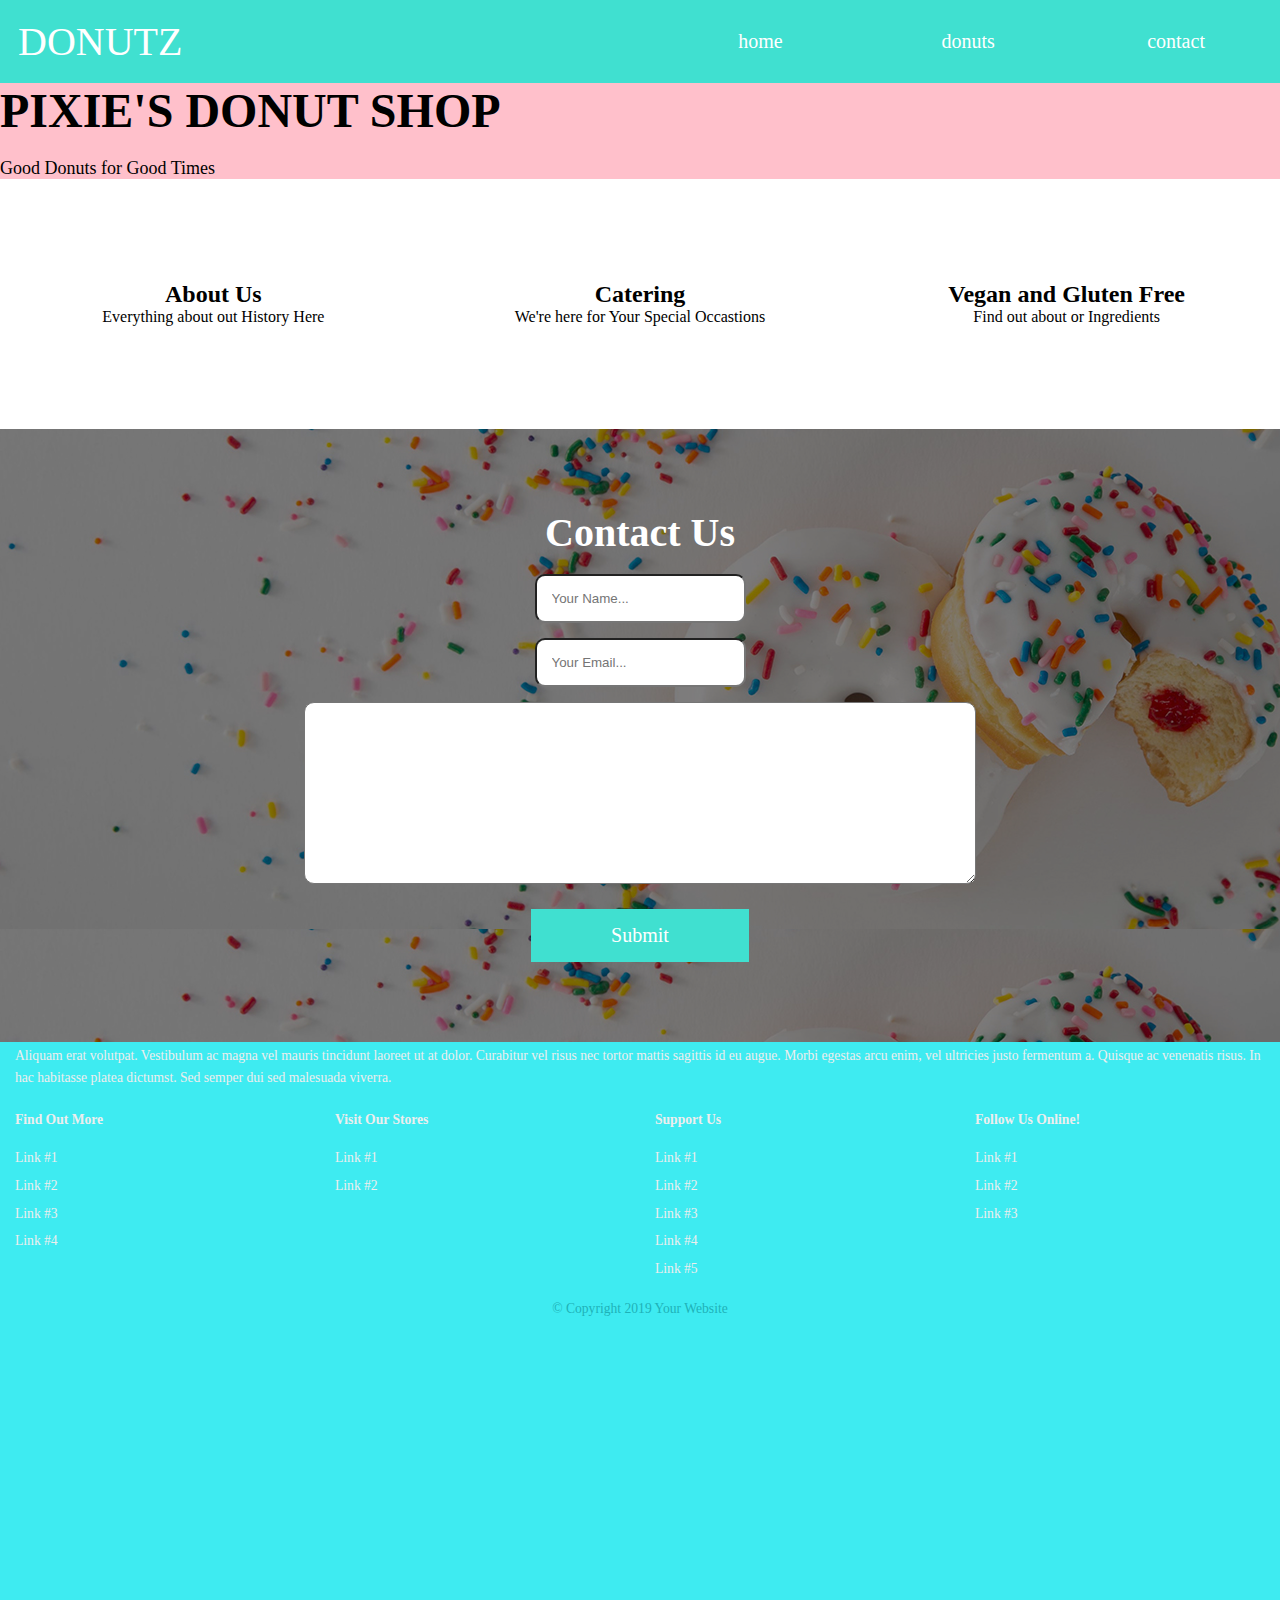
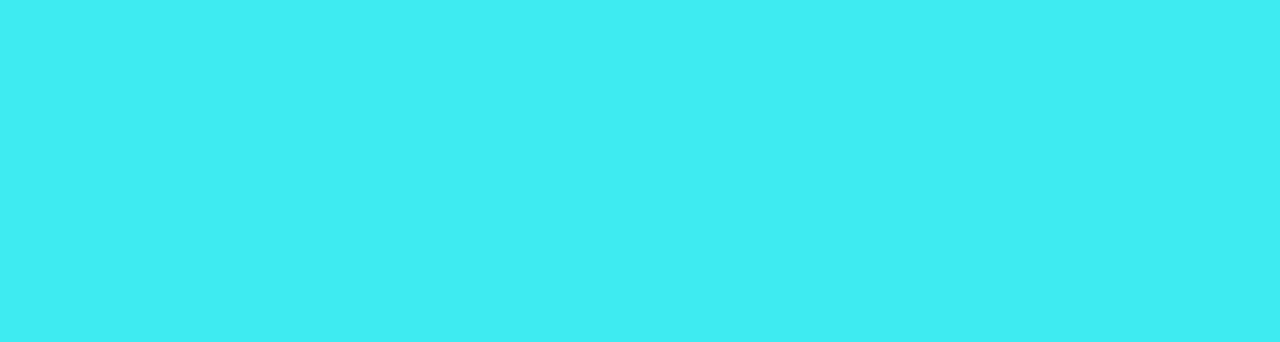
==== index.html @ 72786682 "donut web" ====
<!DOCTYPE html>
<html lang="en">
<head>
    <meta charset="UTF-8">
    <meta name="viewport" content="width=
    , initial-scale=1.0">
    <link rel="stylesheet" href="css/styles.css" />
    <link rel="stylesheet" href="css/mobile.css" />
    <title>Donut Website</title>
</head>
<body>
<div class="top-bar">

    <div class="logo">Donutz</div>
    <div class="menu">
<ul>
<li><a href="index.html">home</a></li>
<li><a href="donuts.html">donuts</a></li>
<li><a href="contact.html">contact</a></li>
            </ul>
    </div>
</div>

<div class="banner">
    <div class="banner-text-items">
    
        <h2> Pixie's Donut Shop</h2>
        <p> Good Donuts for Good Times</p>
    </div>
</div>
</div>

<div class="main-content">
    <div class="main1">
<h2> About Us</h2>
<p>Everything about out History Here</p>
</div>
<div class=" main1">
        <h2> Catering</h2>
        <p>We're here for Your Special Occastions</p>
    </div>
    <div class="main1">
<h2> Vegan and Gluten Free</h2>
<p>Find out about or Ingredients</p>
</div>
</div>
  

<div class="contact">
    <div class="contact-text">
        <div class="contact-items">
            <h2> Contact Us</h2>
            <input type="text" placeholder="Your Name...">
            <input type="text" placeholder="Your Email...">
            <textarea cols="20" rows="20" placeholder="Your Message Here" ...>
                </textarea>
                <a href="#">Submit</a>
        </div>
    </div>
</div>
<footer class="footer">
    <div class="footer__text container">
        <p>
            Aliquam erat volutpat. Vestibulum ac magna vel mauris tincidunt
            laoreet ut at dolor. Curabitur vel risus nec tortor mattis sagittis id
            eu augue. Morbi egestas arcu enim, vel ultricies justo fermentum a.
            Quisque ac venenatis risus. In hac habitasse platea dictumst. Sed
            semper dui sed malesuada viverra.
        </p>

        <hr class="footer__hr" />
    </div>
    <div class="footer__sections container">
        <div class="footer__section">
            <span class="footer__title">Find Out More</span>
            <a href="#" class="footer__link">Link #1</a>
            <a href="#" class="footer__link">Link #2</a>
            <a href="#" class="footer__link">Link #3</a>
            <a href="#" class="footer__link">Link #4</a>
        </div>
        <div class="footer__section">
            <span class="footer__title">Visit Our Stores</span>
            <a href="#" class="footer__link">Link #1</a>
            <a href="#" class="footer__link">Link #2</a>
        </div>
        <div class="footer__section">
            <span class="footer__title">Support Us</span>
            <a href="#" class="footer__link">Link #1</a>
            <a href="#" class="footer__link">Link #2</a>
            <a href="#" class="footer__link">Link #3</a>
            <a href="#" class="footer__link">Link #4</a>
            <a href="#" class="footer__link">Link #5</a>
        </div>
        <div class="footer__section">
            <span class="footer__title">Follow Us Online!</span>
            <a href="#" class="footer__link">Link #1</a>
            <a href="#" class="footer__link">Link #2</a>
            <a href="#" class="footer__link">Link #3</a>
        </div>

        <p class="copy">
            &copy; Copyright 2019 Your Website
        </p>
    </div>
</footer>
</body>

</html>
---- css/styles.css ----
* {
  margin: 0;
  padding: 0;
}

.banner {
  background: url("../img/sprinkles.jpg") pink;
  width: 100%;
  background-size: cover;
}
.top-bar {
  background-color: turquoise;
  display: flex;
  width: 100%;
  height: auto;
}
.logo {
  color: #fff;
  flex: 1;
  font-size: 40px;
  padding: 18px;
  text-transform: uppercase;
}
.menu {
  flex: 3px;
}
.menu ul {
  display: flex;
  list-style: none;
  margin-top: 30px;
  flex-flow: row wrap;
}
.menu ul li {
  flex: 1;
  text-align: center;
}
.menu ul li a {
  color: #fff;
  font-size: 20px;
  text-decoration: none;
}

.banner-text {
  display: flex;
  padding: 15%;
}
.banner-0text-items {
  color: #fff;
  margin: auto;
  text-align: center;
  width: 50%;
}
.banner-text-items h2 {
  font-size: 3em;
  margin-bottom: 20px;
  text-transform: uppercase;
}

.banner-text-items p {
  font-size: 18px;
}
.main-content {
  display: flex;
  flex-flow: row wrap;
  padding: 5% 0;
}
.main1 {
  flex: 1;
  padding: 3%;
  text-align: center;
}
.contact-items {
  display: flex;
  align-items: center;
  flex-direction: column;
}

.contact {
  background: url("../img/header.jpg") pink;
  padding: 80px 0;
  position: relative;
  z-index: 1;
}

.contact:before {
  position: absolute;
  content: "";
  height: 100%;
  width: 100%;
  top: 0;
  left: 0;
  background: rgba(0, 0, 0, 0.5);
  z-index: -1;
}
.contact-items h2 {
  color: #fff;
  font-size: 40px;
  margin-bottom: 18px;
}
.contact-items input[type="text"] {
  border-radius: 10px;
  margin-bottom: 15px;
  padding: 15px;
  width: 50;
}
.contact-items textarea {
  border-radius: 10px;
  height: 150px;
  padding: 15px;
  width: 50%;
}
.contact-items a {
  background: turquoise;
  color: #fff;
  display: block;
  font-size: 20px;
  margin-top: 25px;
  padding: 15px 80px;
  text-decoration: none;
  text-decoration: uppercase;
}
.footer {
  font-size: 0.85rem;
  padding: 0px 0;
  margin-top: auto;
  height: 100vh;
  display: flex;
  flex-direction: column;
  line-height: 1.6;
  background-color: #3eebf1;
}

.footer__text,
.footer__link,
.footer__title {
  color: #eee;
  padding: 3px 15px;
  display: flex;
}

.footer__hr {
  height: 1px;
  border: none;
  background: #444444;
}

.footer__sections {
  display: flex;
  flex-wrap: wrap;
  padding: 0;
}

.footer__section {
  box-sizing: border-box;
  width: 25%;
  padding: 15px 0;
  flex-shrink: 0;
}

.footer__title {
  font-weight: bold;
  margin-bottom: 10px;
}

.footer__link {
  text-decoration: none;
}

.footer__link:hover {
  color: #fff;
  background: #fdd1ec;
}
.copy {
  margin: auto;
  display: flex;
  justify-content: center;
  align-items: center;
  color: #1eb2b8;
}
---- css/mobile.css ----
@media all and (max-width: 480px) {
  .top-bar {
    flex-direction: column;
    text-align: center;
  }
  .logo {
    padding: 18px 0 0;
  }
  .menu ul {
    flex-direction: column;
    margin-top: 0;
  }
  .menua ul li {
    padding: 5px;
  }
  .banner-text-iems {
    width: 100%;
  }

  .banner-text-items h2 {
    font-size: 1.5em;
  }

  .main-content {
    flex-direction: column;
  }
}
@media all and (max-width: 800px) {
      .top-bar {
    flex-direction: column;
    text-align: center;
  }
  .logo {
    padding: 18px 0 0;
  }
  .menu ul {
    flex-direction: column;
    margin-top: 0;
  }
  .menua ul li {
    padding: 5px;
  }
  .banner-text-iems {
    width: 100%;
  }

  .banner-text-items h2 {
    font-size: 1.5em;
  }

  .main-content {
    flex-direction: column;
  }
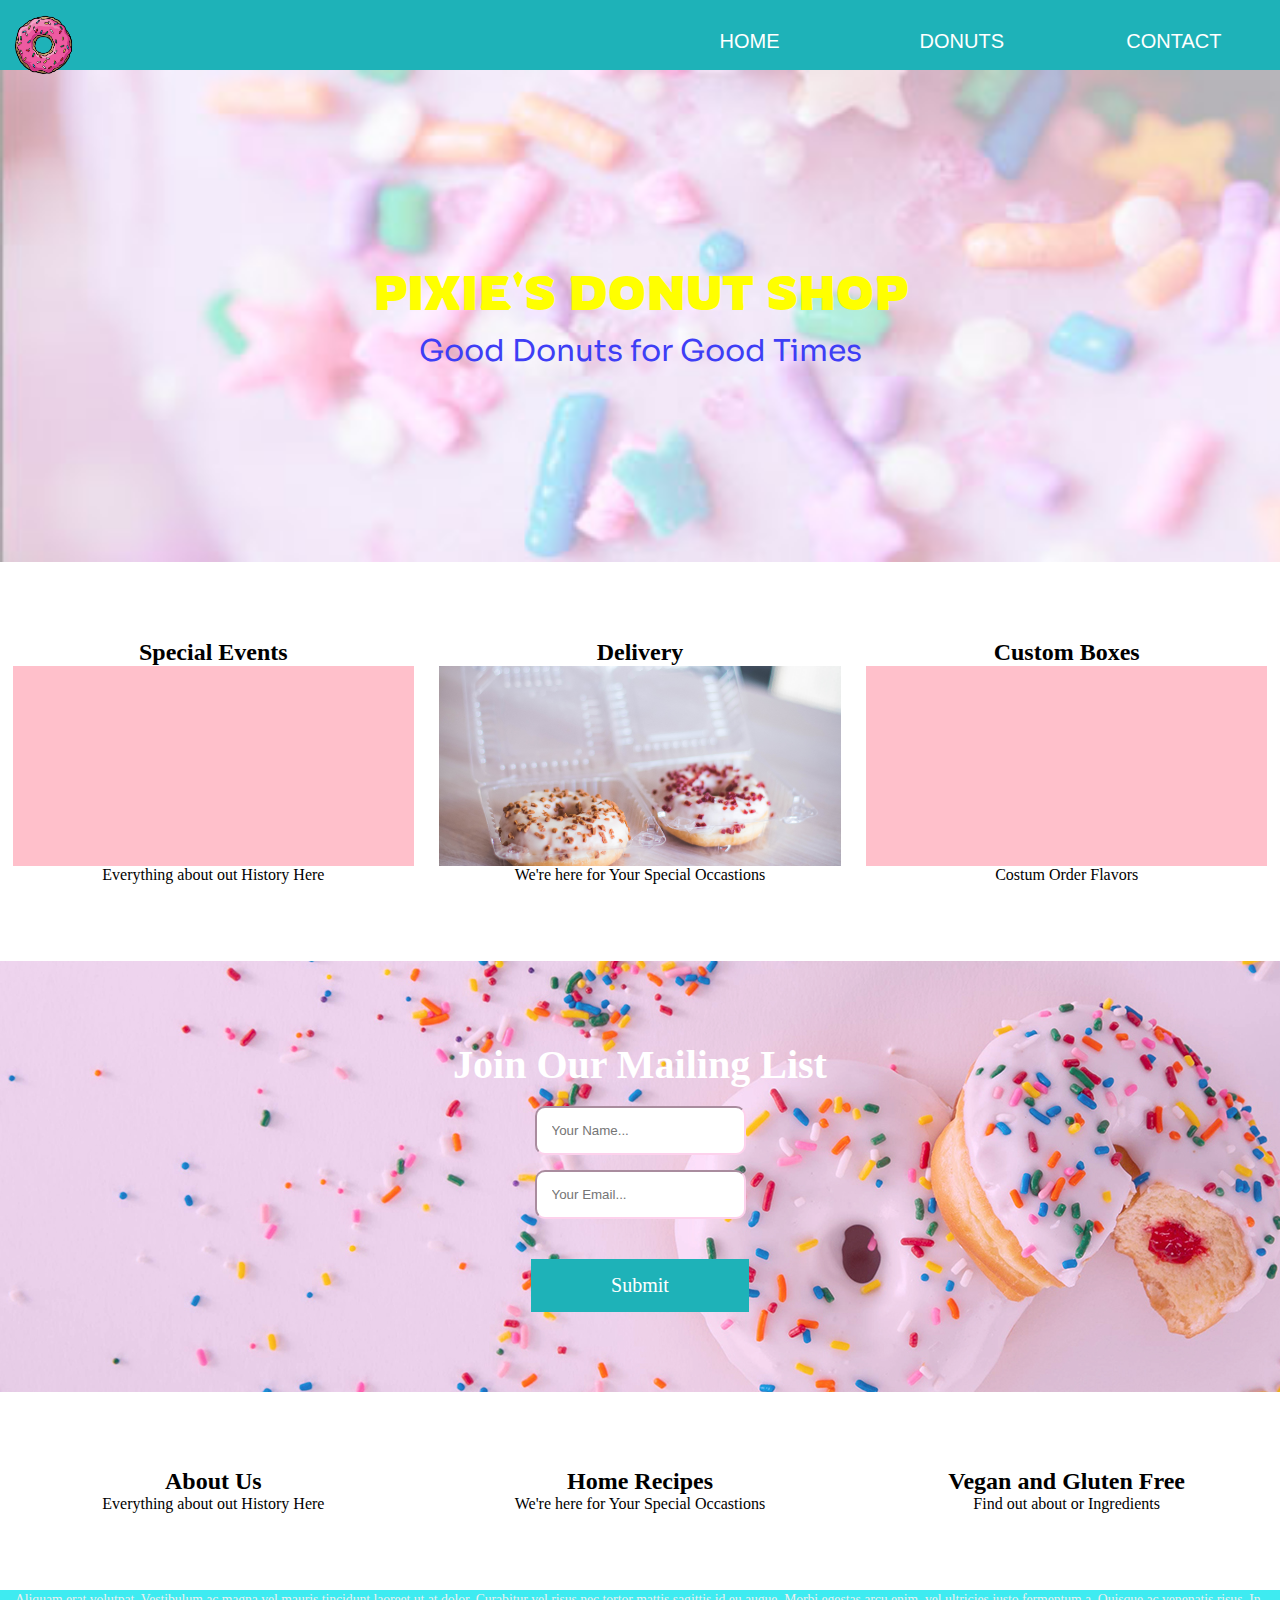
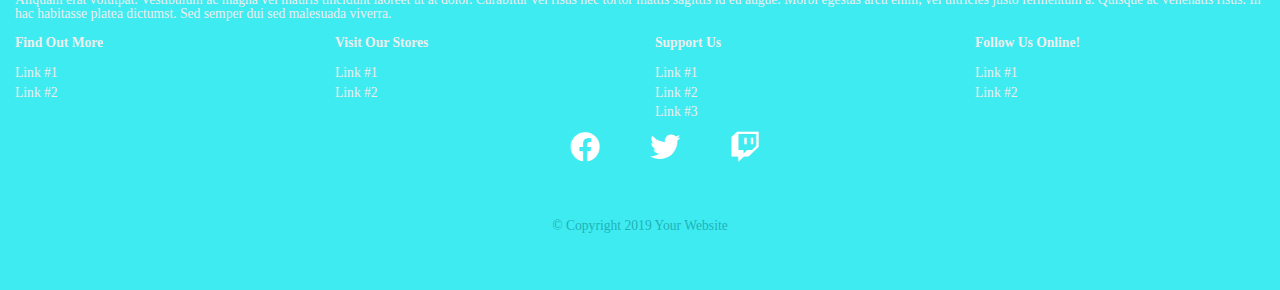
==== commit abe3e0fb: "added content" ====
--- a/index.html
+++ b/index.html
@@ -1,108 +1,139 @@
 <!DOCTYPE html>
 <html lang="en">
-<head>
-    <meta charset="UTF-8">
-    <meta name="viewport" content="width=
-    , initial-scale=1.0">
+  <head>
+    <meta charset="UTF-8" />
+    <meta
+      name="viewport"
+      content="width=
+    , initial-scale=1.0"
+    />
     <link rel="stylesheet" href="css/styles.css" />
     <link rel="stylesheet" href="css/mobile.css" />
+    <link
+      rel="stylesheet"
+      href="https://cdnjs.cloudflare.com/ajax/libs/font-awesome/5.14.0/css/all.min.css"
+    />
     <title>Donut Website</title>
-</head>
-<body>
-<div class="top-bar">
+    <link
+      href="https://fonts.googleapis.com/css2?family=Handlee&family=Rowdies:wght@300;400;700&family=Sora:wght@600&display=swap"
+      rel="stylesheet"
+    />
+  </head>
+  <body>
+    <div class="top-bar">
+      <div class="logo">
+        <img src="/img/donut_logo.png"></img>
+      </div>
+      <div class="menu">
+        <ul>
+          <li><a href="index.html">home</a></li>
+          <li><a href="donuts.html">donuts</a></li>
+          <li><a href="contact.html">contact</a></li>
+        </ul>
+      </div>
+    </div>
 
-    <div class="logo">Donutz</div>
-    <div class="menu">
-<ul>
-<li><a href="index.html">home</a></li>
-<li><a href="donuts.html">donuts</a></li>
-<li><a href="contact.html">contact</a></li>
-            </ul>
+    <div class="header">
+      <div class="header-text">
+        <div class="header-text-items">
+          <h2>Pixie's Donut Shop</h2>
+          <p>Good Donuts for Good Times</p>
+        </div>
+      </div>
     </div>
-</div>
 
-<div class="banner">
-    <div class="banner-text-items">
-    
-        <h2> Pixie's Donut Shop</h2>
-        <p> Good Donuts for Good Times</p>
+    <div class="main-content">
+      <div class="main1">
+        <h2>Special Events</h2>
+        <div class="special"></div>
+        <p>Everything about out History Here</p>
+      </div>
+      <div class="main1">
+        <h2>Delivery</h2>
+        <div class="delivery"></div>
+        <p>We're here for Your Special Occastions</p>
+      </div>
+      <div class="main1">
+        <h2>Custom Boxes</h2>
+        <div class="custom"></div>
+        <p>Costum Order Flavors</p>
+      </div>
     </div>
-</div>
-</div>
 
-<div class="main-content">
-    <div class="main1">
-<h2> About Us</h2>
-<p>Everything about out History Here</p>
-</div>
-<div class=" main1">
-        <h2> Catering</h2>
+    <div class="mail">
+      <div class="contact-text">
+        <div class="contact-items">
+          <h2>Join Our Mailing List</h2>
+          <input type="text" placeholder="Your Name..." />
+          <input type="text" placeholder="Your Email..." />
+
+          <a href="#">Submit</a>
+        </div>
+      </div>
+    </div>
+    <div class="main-content">
+      <div class="main1">
+        <h2>About Us</h2>
+        <p>Everything about out History Here</p>
+      </div>
+      <div class="main1">
+        <h2>Home Recipes</h2>
         <p>We're here for Your Special Occastions</p>
+      </div>
+      <div class="main1">
+        <h2>Vegan and Gluten Free</h2>
+        <p>Find out about or Ingredients</p>
+      </div>
     </div>
-    <div class="main1">
-<h2> Vegan and Gluten Free</h2>
-<p>Find out about or Ingredients</p>
-</div>
-</div>
-  
-
-<div class="contact">
-    <div class="contact-text">
-        <div class="contact-items">
-            <h2> Contact Us</h2>
-            <input type="text" placeholder="Your Name...">
-            <input type="text" placeholder="Your Email...">
-            <textarea cols="20" rows="20" placeholder="Your Message Here" ...>
-                </textarea>
-                <a href="#">Submit</a>
-        </div>
-    </div>
-</div>
-<footer class="footer">
-    <div class="footer__text container">
+    <footer class="footer">
+      <div class="footer__text container">
         <p>
-            Aliquam erat volutpat. Vestibulum ac magna vel mauris tincidunt
-            laoreet ut at dolor. Curabitur vel risus nec tortor mattis sagittis id
-            eu augue. Morbi egestas arcu enim, vel ultricies justo fermentum a.
-            Quisque ac venenatis risus. In hac habitasse platea dictumst. Sed
-            semper dui sed malesuada viverra.
+          Aliquam erat volutpat. Vestibulum ac magna vel mauris tincidunt
+          laoreet ut at dolor. Curabitur vel risus nec tortor mattis sagittis id
+          eu augue. Morbi egestas arcu enim, vel ultricies justo fermentum a.
+          Quisque ac venenatis risus. In hac habitasse platea dictumst. Sed
+          semper dui sed malesuada viverra.
         </p>
 
         <hr class="footer__hr" />
-    </div>
-    <div class="footer__sections container">
+      </div>
+      <div class="footer__sections container">
         <div class="footer__section">
-            <span class="footer__title">Find Out More</span>
-            <a href="#" class="footer__link">Link #1</a>
-            <a href="#" class="footer__link">Link #2</a>
-            <a href="#" class="footer__link">Link #3</a>
-            <a href="#" class="footer__link">Link #4</a>
+          <span class="footer__title">Find Out More</span>
+          <a href="#" class="footer__link">Link #1</a>
+          <a href="#" class="footer__link">Link #2</a>
         </div>
         <div class="footer__section">
-            <span class="footer__title">Visit Our Stores</span>
-            <a href="#" class="footer__link">Link #1</a>
-            <a href="#" class="footer__link">Link #2</a>
+          <span class="footer__title">Visit Our Stores</span>
+          <a href="#" class="footer__link">Link #1</a>
+          <a href="#" class="footer__link">Link #2</a>
         </div>
         <div class="footer__section">
-            <span class="footer__title">Support Us</span>
-            <a href="#" class="footer__link">Link #1</a>
-            <a href="#" class="footer__link">Link #2</a>
-            <a href="#" class="footer__link">Link #3</a>
-            <a href="#" class="footer__link">Link #4</a>
-            <a href="#" class="footer__link">Link #5</a>
+          <span class="footer__title">Support Us</span>
+          <a href="#" class="footer__link">Link #1</a>
+          <a href="#" class="footer__link">Link #2</a>
+          <a href="#" class="footer__link">Link #3</a>
         </div>
         <div class="footer__section">
-            <span class="footer__title">Follow Us Online!</span>
-            <a href="#" class="footer__link">Link #1</a>
-            <a href="#" class="footer__link">Link #2</a>
-            <a href="#" class="footer__link">Link #3</a>
+          <span class="footer__title">Follow Us Online!</span>
+          <a href="#" class="footer__link">Link #1</a>
+          <a href="#" class="footer__link">Link #2</a>
         </div>
-
-        <p class="copy">
-            &copy; Copyright 2019 Your Website
-        </p>
-    </div>
-</footer>
-</body>
-
-</html>+      </div>
+      <div class="social">
+        <ul>
+          <li>
+            <a href="#"><i class="fab fa-facebook icon"></i></a>
+          </li>
+          <li>
+            <a href="#"><i class="fab fa-twitter icon"></i></a>
+          </li>
+          <li>
+            <a href="#"><i class="fab fa-twitch icon"></i></a>
+          </li>
+        </ul>
+      </div>
+      <p class="copy">&copy; Copyright 2019 Your Website</p>
+    </footer>
+  </body>
+</html>
--- a/css/styles.css
+++ b/css/styles.css
@@ -2,24 +2,47 @@
   margin: 0;
   padding: 0;
 }
-
-.banner {
-  background: url("../img/sprinkles.jpg") pink;
-  width: 100%;
-  background-size: cover;
-}
+*:before,
+*:after {
+  box-sizing: inherit;
+}
+/*div {
+  border: 1px solid #000000;
+}*/
+.header {
+  background: url("/img/header2.jpg") pink;
+  width: 100%;
+  background-size: cover;
+  z-index: 2;
+}
+
 .top-bar {
-  background-color: turquoise;
-  display: flex;
-  width: 100%;
-  height: auto;
+  background-color: #1eb2b8;
+  display: flex;
+  width: 100%;
+  height: 70px;
 }
 .logo {
   color: #fff;
   flex: 1;
   font-size: 40px;
-  padding: 18px;
+  padding: 5px;
   text-transform: uppercase;
+  justify-content: center;
+}
+
+.top-bar {
+  font-family: sans-serif;
+  display: flex;
+  text-transform: uppercase;
+  max-width: 100%;
+}
+
+.logo img {
+  flex: 0 0 100px;
+  margin-right: 20px;
+  height: 70px;
+  padding: 5px;
 }
 .menu {
   flex: 3px;
@@ -39,58 +62,121 @@
   font-size: 20px;
   text-decoration: none;
 }
-
-.banner-text {
+.menu ul li a:hover {
+  color: yellow;
+}
+.header-text {
   display: flex;
   padding: 15%;
 }
-.banner-0text-items {
+.header-text-items {
   color: #fff;
   margin: auto;
   text-align: center;
-  width: 50%;
-}
-.banner-text-items h2 {
+  width: 100%;
+}
+.header-text-items h2 {
   font-size: 3em;
-  margin-bottom: 20px;
+  margin-bottom: 10px;
   text-transform: uppercase;
-}
-
-.banner-text-items p {
-  font-size: 18px;
+  font-family: "Rowdies", cursive;
+  color: yellow;
+}
+
+.header-text-items p {
+  font-size: 30px;
+  color: rgb(62, 62, 245);
+  font-family: "Sora", sans-serif;
+}
+
+.wrapper h1 {
+  text-align: center;
+  font-size: 30px;
+  font-family: "Rowdies", cursive;
+}
+.img-area {
+  max-width: 100%;
+  height: 100%;
+  display: flex;
+
+  flex-direction: column;
+  align-items: center;
+  justify-content: center;
+}
+
+.single-img {
+  padding: 20px 20px;
 }
 .main-content {
   display: flex;
   flex-flow: row wrap;
   padding: 5% 0;
+
+  transition: all 200ms ease-in-out;
+}
+.main1:hover {
+  color: purple;
+  opacity: 0.5;
+  transition: 0s;
 }
 .main1 {
   flex: 1;
-  padding: 3%;
-  text-align: center;
-}
+  padding: 1%;
+  text-align: center;
+}
+
+.special {
+  background: url("/img/special.jpg") pink;
+  margin: 0;
+  padding: 100px;
+  min-width: auto;
+  background-position: center;
+  background-size: cover;
+  background-repeat: no-repeat;
+}
+
+.delivery {
+  background: url("/img/delivery.jpg") pink;
+  margin: 0;
+  padding: 100px;
+  min-width: auto;
+  background-position: center;
+  background-size: cover;
+  background-repeat: no-repeat;
+}
+
+.custom {
+  background: url("/img/custom.jpg") pink;
+  margin: 0;
+  padding: 100px;
+  min-width: auto;
+  background-position: center;
+  background-size: cover;
+  background-repeat: no-repeat;
+}
+
 .contact-items {
   display: flex;
   align-items: center;
   flex-direction: column;
 }
 
-.contact {
-  background: url("../img/header.jpg") pink;
+.mail {
+  background: url("/img/header.jpg") pink;
   padding: 80px 0;
   position: relative;
   z-index: 1;
 }
 
-.contact:before {
+.mail:before {
   position: absolute;
   content: "";
   height: 100%;
   width: 100%;
   top: 0;
   left: 0;
-  background: rgba(0, 0, 0, 0.5);
-  z-index: -1;
+  background: rgb(255, 0, 255, 0.1);
+  z-index: -2;
 }
 .contact-items h2 {
   color: #fff;
@@ -99,6 +185,7 @@
 }
 .contact-items input[type="text"] {
   border-radius: 10px;
+  border-color: #fdd1ec;
   margin-bottom: 15px;
   padding: 15px;
   width: 50;
@@ -110,7 +197,7 @@
   width: 50%;
 }
 .contact-items a {
-  background: turquoise;
+  background: #1eb2b8;
   color: #fff;
   display: block;
   font-size: 20px;
@@ -119,14 +206,17 @@
   text-decoration: none;
   text-decoration: uppercase;
 }
+img {
+  height: 50px;
+}
 .footer {
   font-size: 0.85rem;
   padding: 0px 0;
   margin-top: auto;
-  height: 100vh;
+  height: 300px;
   display: flex;
   flex-direction: column;
-  line-height: 1.6;
+  line-height: 1;
   background-color: #3eebf1;
 }
 
@@ -153,7 +243,7 @@
 .footer__section {
   box-sizing: border-box;
   width: 25%;
-  padding: 15px 0;
+  padding: 10px 0;
   flex-shrink: 0;
 }
 
@@ -170,6 +260,20 @@
   color: #fff;
   background: #fdd1ec;
 }
+.social ul {
+  margin: 0;
+  padding: 0;
+  list-style: none;
+
+  display: flex;
+  flex-direction: row;
+  align-items: center;
+  justify-content: center;
+}
+
+.social ul a {
+  text-decoration: none;
+}
 .copy {
   margin: auto;
   display: flex;
@@ -177,3 +281,16 @@
   align-items: center;
   color: #1eb2b8;
 }
+
+.icon {
+  margin: 0;
+  padding: 0;
+  color: #fff;
+  margin-left: 50px;
+  font-size: 30px;
+
+  display: flex;
+  flex-direction: row;
+  align-items: center;
+  justify-content: center;
+}
--- a/css/mobile.css
+++ b/css/mobile.css
@@ -26,9 +26,15 @@
   }
 }
 @media all and (max-width: 800px) {
-      .top-bar {
+  .top-bar {
     flex-direction: column;
     text-align: center;
+  }
+
+  .logo img {
+    flex: 0 0 100px;
+    margin-right: 70px;
+    height: 100px;
   }
   .logo {
     padding: 18px 0 0;
@@ -50,4 +56,5 @@
 
   .main-content {
     flex-direction: column;
-  }+  }
+}
